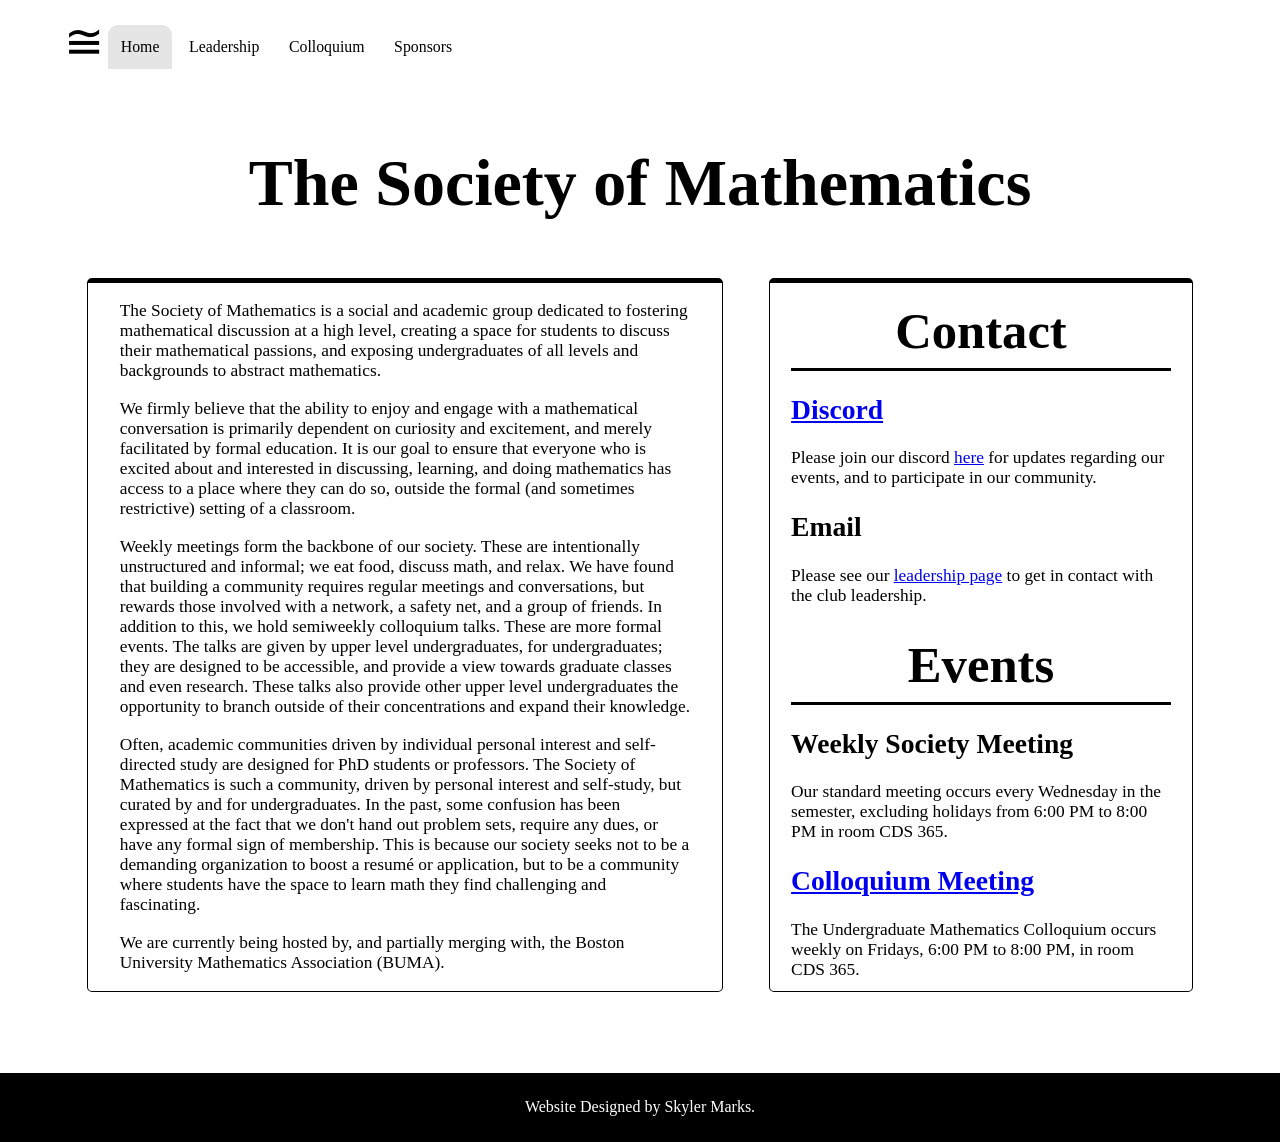
==== index.html @ 308da8d2 "worked on home page" ====
<!DOCTYPE html>

<html lang="en">
	<head>
		<meta name="viewport" content="width=sectionice-width, initial-scale=1.0">
		<meta charset="UTF-8">
		<title>The Society of Mathematics at Boston University</title>
		<link rel="icon" href="logo.png">
		<link rel="stylesheet" href="styles.css">
	</head>
	<body>
		
	<article>

	<nav>
		<div class="navlogo">≅<span style="font-size: 33%;
					display: inline; text-align: center;">
			<a href='/', class="current">Home</a>	
			<a href='/leadership.html'>Leadership</a>
			<a href='/colloquium.html'>Colloquium</a>
			<a href='/sponsorship.html'>Sponsors</a>
			<!--
			<a href='/about.html'>About</a>
			<a href='/resources.html'>Resources</a>
			-->
			</span>
		</div>
	</nav>

	<header>  
	<h1> The Society of Mathematics </h1>   
	</header>

	<div id = "homepage">

		<!-- info about club -->

		<!--typically, I don't add inline css, but i think it is simpler to add it here then in style.css-->
		<div class = "box-text" style = "width: 60%"> 
			<br>
			<p>
				The Society of Mathematics is a social and academic group dedicated to
				fostering mathematical discussion at a high level, creating a space for students to discuss their
				mathematical passions, and exposing undergraduates of all levels and backgrounds to abstract
				mathematics. 
			</p>
			<br>
			<p>
				We firmly believe that the ability to enjoy and engage with a mathematical conversation is primarily
				dependent on curiosity and excitement, and merely facilitated by formal education. It is our goal to
				ensure that everyone who is excited about and interested in discussing, learning, and doing
				mathematics has access to a place where they can do so, outside the formal (and sometimes
				restrictive) setting of a classroom. 
			</p>
			<br>
			<p>
				Weekly meetings form the backbone of our society. These are intentionally unstructured and informal;
				we eat food, discuss math, and relax. We have found that building a community requires regular
				meetings and conversations, but rewards those involved with a network, a safety net, and a group of
				friends. In addition to this, we hold semiweekly colloquium talks. These are more formal events. The
				talks are given by upper level undergraduates, for undergraduates; they are designed to be
				accessible, and provide a view towards graduate classes and even research. These talks also provide
				other upper level undergraduates the opportunity to branch outside of their concentrations and
				expand their knowledge. 
			</p>
			<br>
			<p>
				Often, academic communities driven by individual personal interest and self-directed study are
				designed for PhD students or professors. The Society of Mathematics is such a
				community, driven by personal interest and self-study, but curated by and for undergraduates. In the
				past, some confusion has been expressed at the fact that we don't hand out problem sets, require any
				dues, or have any formal sign of membership. This is because our society seeks not to be a demanding
				organization to boost a resumé or application, but to be a community where students have the space
				to learn math they find challenging and fascinating. 
			</p>
			<br>
			<p> We are currently being hosted by, and partially merging with, the
			Boston University Mathematics Association (BUMA). </p>
			<br>
		</div>

		<!-- contact and events -->
		<div class = "box-text" style = "width: 40%">
			<div class = "section-header">
				<h2>Contact</h2>
			</div>

			<h4><a href=https://discord.com/invite/PAudrQeD7C>Discord</a></h4>
			<p>Please join our discord <a href="https://discord.com/invite/PAudrQeD7C">here</a> for updates regarding our
			events, and to participate in our community.</p>

			<h4>Email</h4>
			<p>Please see our <a href="leadership.html">leadership page</a> to get in contact with the club
			leadership.</p>

			<div class = "section-header">
				<h2>Events</h2>
			</div>
			
			<h4>Weekly Society Meeting</h4>
			<p>
				Our standard meeting occurs every Wednesday in the semester,
				excluding holidays from 6:00 PM to 8:00 PM in room CDS 365. 
			</p>
			
			<h4><a href='/colloquium.html'>Colloquium Meeting</a></h4>
			<p>
				The Undergraduate Mathematics Colloquium occurs weekly on
				Fridays, 6:00 PM to 8:00 PM, in room CDS 365. 
			</p>
		</div>
		
	</div>
	
	</article>


	<footer>
		Website Designed by Skyler Marks.
	</footer>
</body>
</html>
---- styles.css ----
/* universal selector -- dont change */
*{
	margin: 0;
	box-sizing: border-box;
}

/* body{
    position: static;
} */

/* page {
	background-color: black;
	height: 100%
} */

span {
	display: inline-block;
	vertical-align: middle;
	line-height: normal;
}

h1 {
	font-family: Times;
    font-size: calc(2px + 5vw);
    color: black;
    margin: 1%;
	margin-top: 6%;
    text-align: center;
}

h2 {
	clear: both;
	font-family: Times;
    font-size: calc(2px + 3.8vw);
    text-align: center;
	/* text-decoration: italic; */
}

h3{
	font-family: Times;
	font-size: calc(2px + 2.5vw);
	text-decoration: underline;
	margin-bottom: 0;
}

h4{
	font-size: calc(2px + 2vw);
	margin-top:0;
}

p{
	font-size: calc(2px + 1.2vw);
}

blockquote {
	border-left: 5px solid grey;
	padding-left: 1em;
}

/*NAVIGATION*/
nav {
	margin-top:1%;
    text-align: center;
    z-index: 100;
    position: fixed;
    top: 0;
    width: 100%;
    background-color: rgba(255, 255, 255, 0.9);
    overflow: hidden;
    font-size: 100%;
	text-align: left;
}
nav a {
    margin: 0;
    color: black;
    padding: 1%;
	padding-top: 1%;
	padding-bottom: 10%;
	height: 4%;
	text-decoration: none;
}
nav a:hover{
    color: white;
    background-color: rgba(0, 0, 0, 0.7); 
	padding: -100px;
	border-radius: 10px;
}
nav .current{
    color: black;
    background-color: rgba(0, 0, 0, 0.1); 
	padding: -100px;
	border-radius: 10px;
}
nav li {
    list-style-type: none;
    display: inline;
}
.navlogo {
font-size: 300%; padding-top: -5%; display: inline;
}



/*HEADER*/
header{
    padding-top: 1%;
    padding-bottom: 1%;
    text-align: center;
    margin-bottom: 1%;
}

header img{
    padding-bottom: .9%;
    padding-top: 0%;
    width: 5%;
    margin: 0px
}


/*TEXT*/
article{
	font-family: "Aony";
    width: 90%;
	margin-left: 5%;
	margin-right: 5%;
	margin-top: 5%;
    clear: both;
}


/*ARTICLES BY TIME*/
table{
	float: left;
	clear: none;
	margin-left: 19%;
	padding-left: 1%;
	padding-top: 1%;
	padding-right: 2%;
	padding-bottom: 2%;
	width: 60%;
	overflow: wrap;
	border-style: solid;
	border-width: 10px 1px 1px 1px;
	border-radius: 10px;
	border-spacing: 0;
	
}

td a{
	width: 170%;
	float: left;
	color: black;
	padding: 1%;
	margin-left: 4%;
	border: 1px solid white;
	border-radius: 3px;
	z-index: 100;
}
td a:hover{
	background-color: lightblue;
}


/* BOXES - styling for every box on the page */

/* styling for boxes with text */
.box-text{
	display: grid;
	align-items: center;

	margin: 2%;
	width: 50%;
	overflow: wrap;

	border-style: solid;
	border-radius: 5px;
	border-width: 5px 1px 1px 1px;
}

.box-text h2{
	margin: 2%;
}

.box-text h3{
	margin: 2%;
	text-align: center;
}

.box-text h4{
	text-align: left;
}

.box-text p{
	margin: 2%;
}

/* styling for boxes with just an image inside */
.box-img{
	margin: 2%;
	width: 50%;
}

.box-img img{
	width: 100%;
	height: 100%;
	object-fit: cover;
	border-radius: 5px;
}

.left {
	float: left;
	clear: none;
	margin-left: 1%;
	/* padding-left: 5%;
	padding-top: 1%;
	padding-right: 5%;
	padding-bottom: 2%; */
	width: 40%;
	overflow: wrap;
	border-style: solid;
	border-radius: 5px;
	border-width: 5px 1px 1px 1px;
}
.left h2 {
	text-align: left;
	margin-left: 10%;
}
.left h3 {
	text-align: left;
	margin-top: -43px;
	margin-left: 10%;
	font-size: 120%;
}
.right {
	font-family: "Aony";
	float: right;
	clear: none;
	margin-right: 1%;
	padding-left: 5%;
	padding-top: 1%;
	padding-right: 9%;
	padding-bottom: 2%;
	width: 40%;
	overflow: wrap;
	border-style: solid;
	border-width: 5px 1px 1px 1px;
	border-radius: 5px;
}
.right h2 {
	text-align: left;
	margin-left: 10%;
}

.right h3 {
	text-align: left;
	margin-left: 10%;
	margin-top: -43px;
	font-size: 120%;
}

/* --- homepage styling --- */
#homepage{
	margin-bottom: 5%;
	display: flex;
    flex-direction: row;
    width: 100%;
}

#homepage h4, #homepage p{
	text-decoration: none;
	text-align: left;
	margin: 0 5%;
}


/* --- current leadership styling ---  */
.leadership-entry{
	margin-bottom: 5%;

	display: flex;
    flex-direction: row;
    justify-content: space-between;
    align-items: stretch;
    width: 100%;
}


/* --- past leadership styling --- */
.past-leadership{
	display: flex;
    flex-direction: row;
    justify-content: space-between;
    align-items: stretch;
    width: 100%;
	height: 15vw;

	text-align: center;
}

.past-leadership .box-img{
	width: 20%;
	margin: 2%;

	border-style: solid;
	border-radius: 5px;
	border-width: 5px 1px 1px 1px;
}

.past-leadership .box-img img{
	width: 100%;
  	height: 100%;
	object-fit: cover;
	border-radius: 5px;
	/* display: block; */
}

.past-leadership .box-text{
	width: 80%;
	margin: 2%;
}


/* 
misc {
	float: left;
	clear: none;
	margin-top: 5%;
	margin-left: 4%;
	padding-left: 1%;
	padding-top: 1%;
	padding-right: 3%;
	padding-bottom: 2%;
	width: 30%;
	overflow: wrap;
	border-style: solid;
	border-width: 5px 1px 1px 1px;
	border-radius: 5px;
}
misc subsection{
	width: 100%;
	border-style: solid;
	border-width: 0px 0 0px 0;
	float: left;
	padding: 5%;
}
statement {
	font-family: "Aony";
	float: left;
	clear: none;
	margin-top: 5%;
	margin-left: 8%;
	padding-left: 1%;
	padding-top: 1%;
	padding-right: 3%;
	padding-bottom: 2%;
	width: 45%;
	overflow: wrap;
	border-style: solid;
	border-width: 5px 1px 1px 1px;
	border-radius: 5px;
} */

/* adds the underline to the header of sections (like the contact title on the home page) */
.section-header{
	border-bottom: 3px black solid;
	width: 90%;
	margin: auto;
}


.col-info {
	font-family: "Aony";
	float: left;
	clear: none;
	margin-top: 5%;
	margin-left: 8%;
	padding-left: 1%;
	padding-top: 1%;
	padding-right: 3%;
	padding-bottom: 2%;
	width: 35%;
	overflow: wrap;
	border-style: solid;
	border-width: 5px 1px 1px 1px;
	border-radius: 5px;
}

.col-misc {
	float: left;
	clear: none;
	margin-top: 5%;
	margin-left: 4%;
	padding-left: 1%;
	padding-top: 1%;
	padding-right: 3%;
	padding-bottom: 2%;
	width: 43%;
	overflow: wrap;
	border-style: solid;
	border-width: 5px 1px 1px 1px;
	border-radius: 5px;
}
.col-misc subsection{
	width: 100%;
	border-style: solid;
	border-width: 0px 0 0px 0;
	float: left;
	padding: 5%;
}
/*FOOTER*/
footer {
    width: 100%;
    color: white;
    background-color: black;
    text-align: center;
    padding: 2%;
    clear: both;
    position: static;
    /* z-index: 100;
    margin: 0; */
}

@media screen and (max-width: 700px) {
	.left, .right, .col-misc, .col-info, .col-misc  {
		width: 94%; 
		margin: 1%;
		padding: 2%;
		clear: both; 
		float: left;
	}

	.leadership-entry {
		overflow: hidden;
	}

	.leadership-entry img{
		clear: both;
		float: center;
		width: 94%;
		padding-left: 2%;
		padding-right: 2%;
		border-radius: 5px;
	}

	h1 {
		font-size: 350%;
		padding-top: 10%;
	}

	.navlogo{
		display: block;
		font-size: 210%;
	}
}

@media screen and (max-width: 350px) {

	.left, .right, .col-misc, .col-info, .col-misc {
	width: 90%; /* The width is 100%, when the viewport is 800px or smaller */
	margin: 1%;
	padding: 2%;
	clear: both; /* The width is 100%, when the viewport is 800px or smaller */
	float: center;
	}

	h1 {
		font-size: 250%;
		padding-top: 10%;
		}

	h2 {
		font-size: 150%;
	}

	h3 {
		font-size: 130%;
	}

	.left h3, .right h3 {
		padding-top: 22px;
		font-size: 90%;
	}
		
	.navlogo{
		display: block;
		font-size: 150%;
	}
}

@media screen and (max-width: 200px) {

	.left, .right, .col-misc, .col-info, .col-misc {
		width: 90%; /* The width is 100%, when the viewport is 800px or smaller */
		margin: 1%;
		padding: 2%;
		clear: both; /* The width is 100%, when the viewport is 800px or smaller */
	}

	h1 {
		font-size: 190%;
		padding-top: 10%;
	}

	h2 {
		font-size: 140%;
	}
		
	.navlogo{
		display: block;
		font-size: 100%;
	}
		
	p {
		font-size: 70%;
	}

}
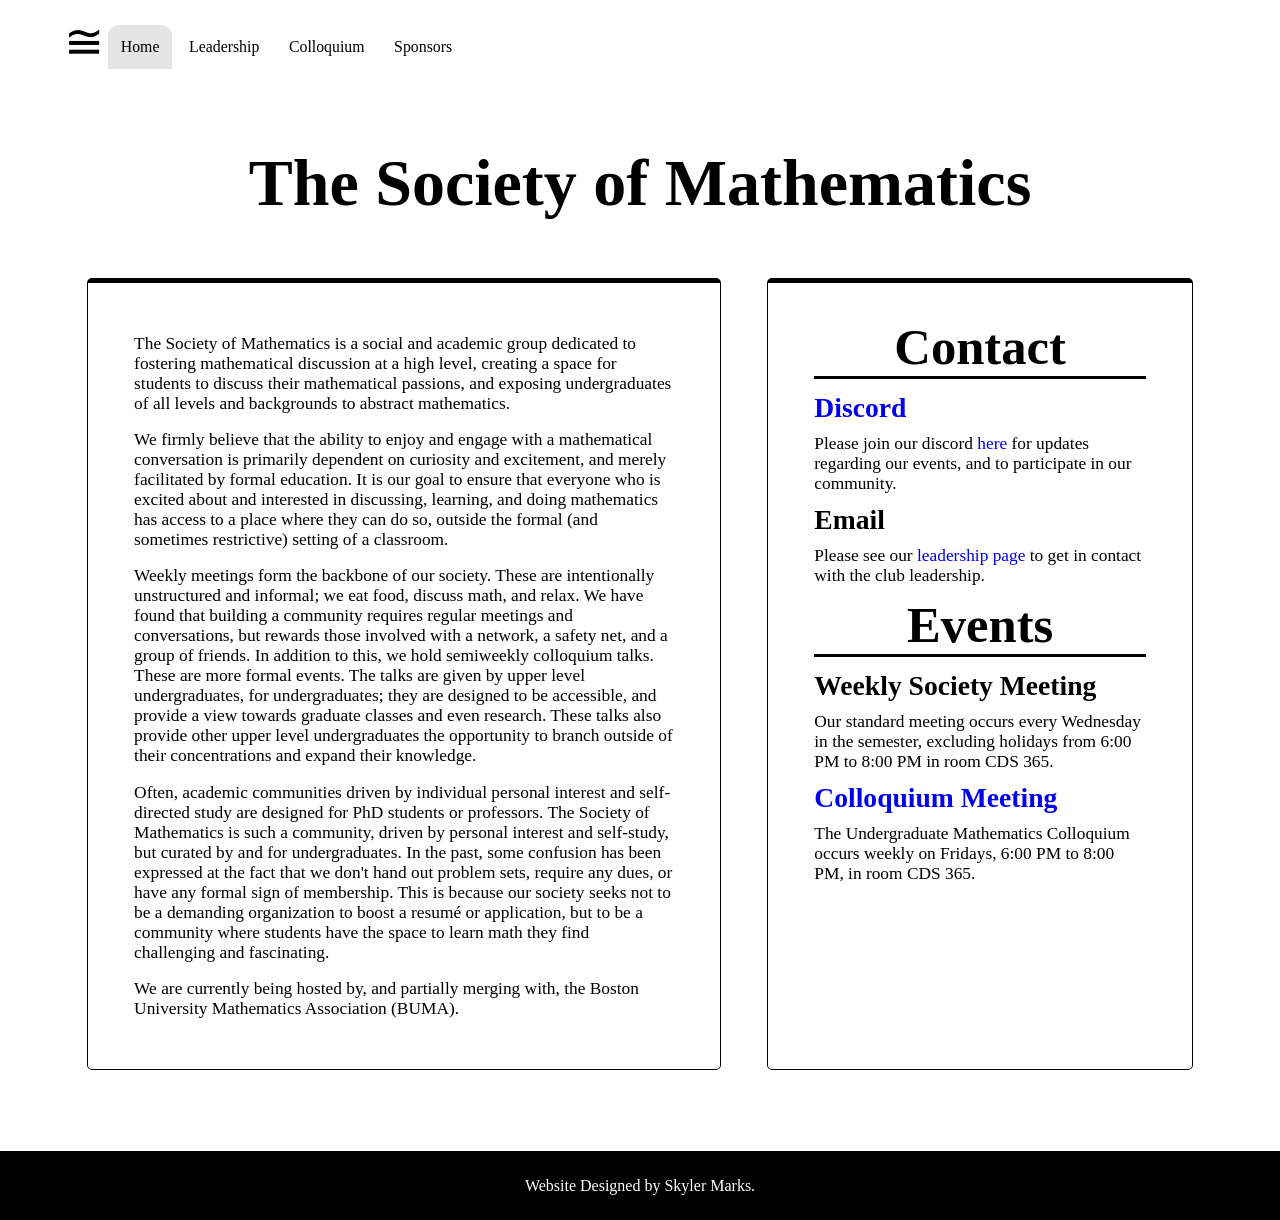
==== commit 73fd29bf: "working on styling" ====
--- a/index.html
+++ b/index.html
@@ -31,20 +31,19 @@
 	<h1> The Society of Mathematics </h1>   
 	</header>
 
-	<div id = "homepage">
+	<div class = "box">
 
 		<!-- info about club -->
 
 		<!--typically, I don't add inline css, but i think it is simpler to add it here then in style.css-->
 		<div class = "box-text" style = "width: 60%"> 
-			<br>
 			<p>
 				The Society of Mathematics is a social and academic group dedicated to
 				fostering mathematical discussion at a high level, creating a space for students to discuss their
 				mathematical passions, and exposing undergraduates of all levels and backgrounds to abstract
 				mathematics. 
 			</p>
-			<br>
+			
 			<p>
 				We firmly believe that the ability to enjoy and engage with a mathematical conversation is primarily
 				dependent on curiosity and excitement, and merely facilitated by formal education. It is our goal to
@@ -52,7 +51,7 @@
 				mathematics has access to a place where they can do so, outside the formal (and sometimes
 				restrictive) setting of a classroom. 
 			</p>
-			<br>
+			
 			<p>
 				Weekly meetings form the backbone of our society. These are intentionally unstructured and informal;
 				we eat food, discuss math, and relax. We have found that building a community requires regular
@@ -63,7 +62,7 @@
 				other upper level undergraduates the opportunity to branch outside of their concentrations and
 				expand their knowledge. 
 			</p>
-			<br>
+			
 			<p>
 				Often, academic communities driven by individual personal interest and self-directed study are
 				designed for PhD students or professors. The Society of Mathematics is such a
@@ -73,10 +72,10 @@
 				organization to boost a resumé or application, but to be a community where students have the space
 				to learn math they find challenging and fascinating. 
 			</p>
-			<br>
+			
 			<p> We are currently being hosted by, and partially merging with, the
 			Boston University Mathematics Association (BUMA). </p>
-			<br>
+	
 		</div>
 
 		<!-- contact and events -->
--- a/styles.css
+++ b/styles.css
@@ -33,7 +33,7 @@
 	font-family: Times;
     font-size: calc(2px + 3.8vw);
     text-align: center;
-	/* text-decoration: italic; */
+	/* font-style: italic; */
 }
 
 h3{
@@ -48,8 +48,20 @@
 	margin-top:0;
 }
 
+h5{
+	font-size: calc(2px + 1.8vw);
+	text-align: center;
+
+}
+
+h6{
+	text-align: center;
+	font-size: calc(2px + 1.2vw);
+}
+
 p{
 	font-size: calc(2px + 1.2vw);
+	margin: 3% 0;
 }
 
 blockquote {
@@ -162,119 +174,8 @@
 
 
 /* BOXES - styling for every box on the page */
-
-/* styling for boxes with text */
-.box-text{
-	display: grid;
-	align-items: center;
-
-	margin: 2%;
-	width: 50%;
-	overflow: wrap;
-
-	border-style: solid;
-	border-radius: 5px;
-	border-width: 5px 1px 1px 1px;
-}
-
-.box-text h2{
-	margin: 2%;
-}
-
-.box-text h3{
-	margin: 2%;
-	text-align: center;
-}
-
-.box-text h4{
-	text-align: left;
-}
-
-.box-text p{
-	margin: 2%;
-}
-
-/* styling for boxes with just an image inside */
-.box-img{
-	margin: 2%;
-	width: 50%;
-}
-
-.box-img img{
-	width: 100%;
-	height: 100%;
-	object-fit: cover;
-	border-radius: 5px;
-}
-
-.left {
-	float: left;
-	clear: none;
-	margin-left: 1%;
-	/* padding-left: 5%;
-	padding-top: 1%;
-	padding-right: 5%;
-	padding-bottom: 2%; */
-	width: 40%;
-	overflow: wrap;
-	border-style: solid;
-	border-radius: 5px;
-	border-width: 5px 1px 1px 1px;
-}
-.left h2 {
-	text-align: left;
-	margin-left: 10%;
-}
-.left h3 {
-	text-align: left;
-	margin-top: -43px;
-	margin-left: 10%;
-	font-size: 120%;
-}
-.right {
-	font-family: "Aony";
-	float: right;
-	clear: none;
-	margin-right: 1%;
-	padding-left: 5%;
-	padding-top: 1%;
-	padding-right: 9%;
-	padding-bottom: 2%;
-	width: 40%;
-	overflow: wrap;
-	border-style: solid;
-	border-width: 5px 1px 1px 1px;
-	border-radius: 5px;
-}
-.right h2 {
-	text-align: left;
-	margin-left: 10%;
-}
-
-.right h3 {
-	text-align: left;
-	margin-left: 10%;
-	margin-top: -43px;
-	font-size: 120%;
-}
-
-/* --- homepage styling --- */
-#homepage{
-	margin-bottom: 5%;
-	display: flex;
-    flex-direction: row;
-    width: 100%;
-}
-
-#homepage h4, #homepage p{
-	text-decoration: none;
-	text-align: left;
-	margin: 0 5%;
-}
-
-
-/* --- current leadership styling ---  */
-.leadership-entry{
+/* --- styling for boxes ---  */
+.box{
 	margin-bottom: 5%;
 
 	display: flex;
@@ -283,6 +184,43 @@
     align-items: stretch;
     width: 100%;
 }
+
+/* styling for boxes with text */
+.box-text{
+	flex-direction: column;
+	/* align-items: center; */
+
+	margin: 2%;
+	padding: 3% 4%;
+	width: 50%;
+	overflow: wrap;
+
+	border-style: solid;
+	border-radius: 5px;
+	border-width: 5px 1px 1px 1px;
+}
+
+/* styling for boxes with just an image inside */
+.box-img{
+	margin: 2%;
+	width: 50%;
+}
+
+.box-img img{
+	width: 100%;
+	height: 100%;
+	object-fit: contain;
+	border-radius: 5px;
+}
+
+
+/* --- homepage styling --- */
+
+
+a {
+	text-decoration: none;
+}
+
 
 
 /* --- past leadership styling --- */
@@ -320,6 +258,20 @@
 }
 
 
+/* --- colloquium styling --- */
+.colloquium-talk{
+	margin: 2% 0;
+}
+
+.colloquium-talk h4{
+	margin: 0.5% 0;
+}
+
+.colloquium-talk p{
+	margin: 0;
+}
+
+
 /* 
 misc {
 	float: left;
@@ -363,8 +315,8 @@
 /* adds the underline to the header of sections (like the contact title on the home page) */
 .section-header{
 	border-bottom: 3px black solid;
-	width: 90%;
 	margin: auto;
+	margin-bottom: 4%;
 }
 
 
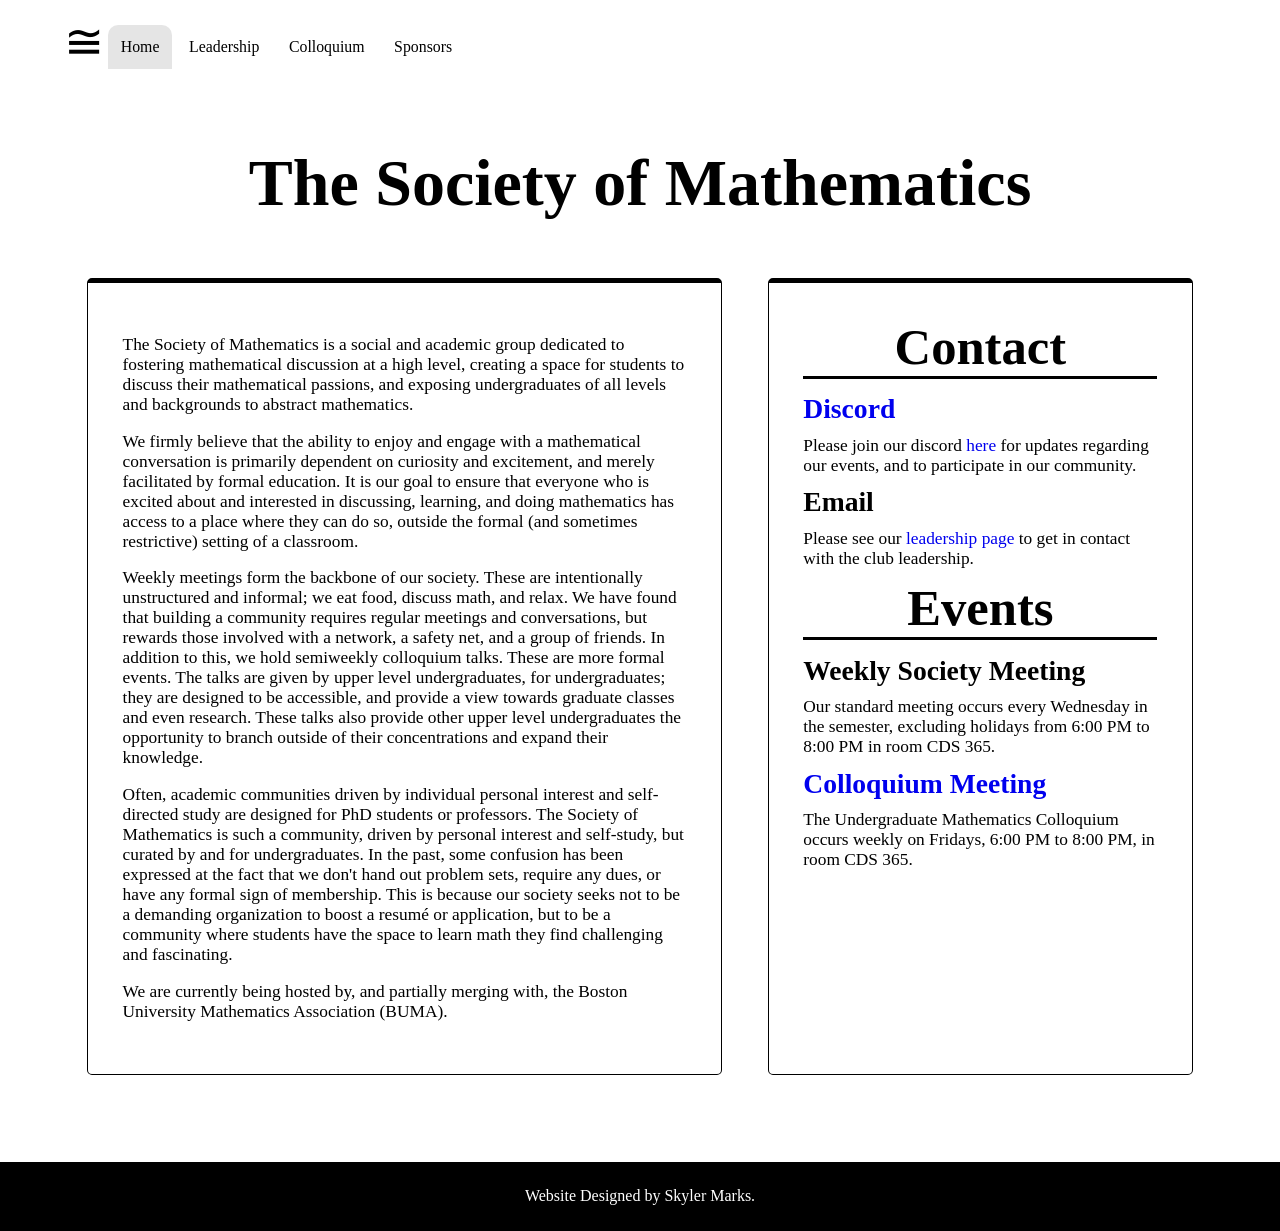
==== commit 90726986: "fixed responsiveness" ====
--- a/index.html
+++ b/index.html
@@ -35,8 +35,7 @@
 
 		<!-- info about club -->
 
-		<!--typically, I don't add inline css, but i think it is simpler to add it here then in style.css-->
-		<div class = "box-text" style = "width: 60%"> 
+		<div class = "box-text" id = "home-box-about"> 
 			<p>
 				The Society of Mathematics is a social and academic group dedicated to
 				fostering mathematical discussion at a high level, creating a space for students to discuss their
@@ -79,7 +78,7 @@
 		</div>
 
 		<!-- contact and events -->
-		<div class = "box-text" style = "width: 40%">
+		<div class = "box-text" id = "home-box-contact">
 			<div class = "section-header">
 				<h2>Contact</h2>
 			</div>
--- a/styles.css
+++ b/styles.css
@@ -4,24 +4,16 @@
 	box-sizing: border-box;
 }
 
-/* body{
-    position: static;
-} */
-
-/* page {
-	background-color: black;
-	height: 100%
-} */
-
 span {
 	display: inline-block;
 	vertical-align: middle;
 	line-height: normal;
 }
 
+/* --- Header text styling --- */
 h1 {
 	font-family: Times;
-    font-size: calc(2px + 5vw);
+    font-size: calc(2px + 5vw); /* calc(2px + xvw) - makes text responsive, font size changes with page size*/
     color: black;
     margin: 1%;
 	margin-top: 6%;
@@ -29,11 +21,9 @@
 }
 
 h2 {
-	clear: both;
 	font-family: Times;
     font-size: calc(2px + 3.8vw);
     text-align: center;
-	/* font-style: italic; */
 }
 
 h3{
@@ -51,7 +41,6 @@
 h5{
 	font-size: calc(2px + 1.8vw);
 	text-align: center;
-
 }
 
 h6{
@@ -69,7 +58,7 @@
 	padding-left: 1em;
 }
 
-/*NAVIGATION*/
+/*--- navigation --- */
 nav {
 	margin-top:1%;
     text-align: center;
@@ -82,6 +71,7 @@
     font-size: 100%;
 	text-align: left;
 }
+
 nav a {
     margin: 0;
     color: black;
@@ -91,29 +81,32 @@
 	height: 4%;
 	text-decoration: none;
 }
+
 nav a:hover{
     color: white;
     background-color: rgba(0, 0, 0, 0.7); 
 	padding: -100px;
 	border-radius: 10px;
 }
+
 nav .current{
     color: black;
     background-color: rgba(0, 0, 0, 0.1); 
 	padding: -100px;
 	border-radius: 10px;
 }
+
 nav li {
     list-style-type: none;
     display: inline;
 }
+
 .navlogo {
-font-size: 300%; padding-top: -5%; display: inline;
-}
-
-
-
-/*HEADER*/
+	font-size: 300%; padding-top: -5%; display: inline;
+}
+
+
+/* --- header styling --- */
 header{
     padding-top: 1%;
     padding-bottom: 1%;
@@ -130,68 +123,36 @@
 
 
 /*TEXT*/
+
+/* article = wrapper for all body text on every page. added by skyler */
 article{
 	font-family: "Aony";
     width: 90%;
-	margin-left: 5%;
+	/* margin-left: 5%;
 	margin-right: 5%;
-	margin-top: 5%;
+	margin-top: 5%; */
+	margin: 5%;
     clear: both;
 }
 
-
-/*ARTICLES BY TIME*/
-table{
-	float: left;
-	clear: none;
-	margin-left: 19%;
-	padding-left: 1%;
-	padding-top: 1%;
-	padding-right: 2%;
-	padding-bottom: 2%;
-	width: 60%;
-	overflow: wrap;
-	border-style: solid;
-	border-width: 10px 1px 1px 1px;
-	border-radius: 10px;
-	border-spacing: 0;
-	
-}
-
-td a{
-	width: 170%;
-	float: left;
-	color: black;
-	padding: 1%;
-	margin-left: 4%;
-	border: 1px solid white;
-	border-radius: 3px;
-	z-index: 100;
-}
-td a:hover{
-	background-color: lightblue;
-}
-
-
-/* BOXES - styling for every box on the page */
+ 
 /* --- styling for boxes ---  */
 .box{
-	margin-bottom: 5%;
 
 	display: flex;
-    flex-direction: row;
-    justify-content: space-between;
+    flex-direction: row; /* causes boxes inside this div to be placed next to each other in the same row / line */
+    
     align-items: stretch;
     width: 100%;
 }
 
 /* styling for boxes with text */
 .box-text{
-	flex-direction: column;
-	/* align-items: center; */
-
-	margin: 2%;
-	padding: 3% 4%;
+	flex-direction: column; /* causes all elements inside this div to be placed in a column*/
+
+	margin: 2%;
+
+	padding: 3%;
 	width: 50%;
 	overflow: wrap;
 
@@ -209,19 +170,22 @@
 .box-img img{
 	width: 100%;
 	height: 100%;
-	object-fit: contain;
-	border-radius: 5px;
-}
-
-
-/* --- homepage styling --- */
-
+	object-fit: contain; /* images will fill the entire box but may get cropped to fit */
+	border-radius: 5px;
+}
 
 a {
 	text-decoration: none;
 }
 
-
+/* --- homepage styling --- */
+#home-box-about{
+	width: 60%;
+}
+
+#home-box-contact{
+	width: 40%;
+}
 
 /* --- past leadership styling --- */
 .past-leadership{
@@ -271,46 +235,10 @@
 	margin: 0;
 }
 
-
-/* 
-misc {
-	float: left;
-	clear: none;
-	margin-top: 5%;
-	margin-left: 4%;
-	padding-left: 1%;
-	padding-top: 1%;
-	padding-right: 3%;
-	padding-bottom: 2%;
-	width: 30%;
-	overflow: wrap;
-	border-style: solid;
-	border-width: 5px 1px 1px 1px;
-	border-radius: 5px;
-}
-misc subsection{
-	width: 100%;
-	border-style: solid;
-	border-width: 0px 0 0px 0;
-	float: left;
-	padding: 5%;
-}
-statement {
-	font-family: "Aony";
-	float: left;
-	clear: none;
-	margin-top: 5%;
-	margin-left: 8%;
-	padding-left: 1%;
-	padding-top: 1%;
-	padding-right: 3%;
-	padding-bottom: 2%;
-	width: 45%;
-	overflow: wrap;
-	border-style: solid;
-	border-width: 5px 1px 1px 1px;
-	border-radius: 5px;
-} */
+.past-talks-box{
+	width: 96%;
+}
+
 
 /* adds the underline to the header of sections (like the contact title on the home page) */
 .section-header{
@@ -320,45 +248,6 @@
 }
 
 
-.col-info {
-	font-family: "Aony";
-	float: left;
-	clear: none;
-	margin-top: 5%;
-	margin-left: 8%;
-	padding-left: 1%;
-	padding-top: 1%;
-	padding-right: 3%;
-	padding-bottom: 2%;
-	width: 35%;
-	overflow: wrap;
-	border-style: solid;
-	border-width: 5px 1px 1px 1px;
-	border-radius: 5px;
-}
-
-.col-misc {
-	float: left;
-	clear: none;
-	margin-top: 5%;
-	margin-left: 4%;
-	padding-left: 1%;
-	padding-top: 1%;
-	padding-right: 3%;
-	padding-bottom: 2%;
-	width: 43%;
-	overflow: wrap;
-	border-style: solid;
-	border-width: 5px 1px 1px 1px;
-	border-radius: 5px;
-}
-.col-misc subsection{
-	width: 100%;
-	border-style: solid;
-	border-width: 0px 0 0px 0;
-	float: left;
-	padding: 5%;
-}
 /*FOOTER*/
 footer {
     width: 100%;
@@ -372,98 +261,19 @@
     margin: 0; */
 }
 
-@media screen and (max-width: 700px) {
-	.left, .right, .col-misc, .col-info, .col-misc  {
-		width: 94%; 
-		margin: 1%;
-		padding: 2%;
-		clear: both; 
-		float: left;
+/* --- responsiveness --- */
+/* when the size of the page changes (like going from desktop to mobile), the content changes so 
+that it remains visible */
+
+/* page is below 601px (phones / small tablets) */
+@media screen and (max-width: 600px) {
+	.box{
+		flex-direction: column;
 	}
 
-	.leadership-entry {
-		overflow: hidden;
+	.box-text, .box-img, #home-box-about, #home-box-contact{
+		width: 100%;
 	}
 
-	.leadership-entry img{
-		clear: both;
-		float: center;
-		width: 94%;
-		padding-left: 2%;
-		padding-right: 2%;
-		border-radius: 5px;
-	}
-
-	h1 {
-		font-size: 350%;
-		padding-top: 10%;
-	}
-
-	.navlogo{
-		display: block;
-		font-size: 210%;
-	}
-}
-
-@media screen and (max-width: 350px) {
-
-	.left, .right, .col-misc, .col-info, .col-misc {
-	width: 90%; /* The width is 100%, when the viewport is 800px or smaller */
-	margin: 1%;
-	padding: 2%;
-	clear: both; /* The width is 100%, when the viewport is 800px or smaller */
-	float: center;
-	}
-
-	h1 {
-		font-size: 250%;
-		padding-top: 10%;
-		}
-
-	h2 {
-		font-size: 150%;
-	}
-
-	h3 {
-		font-size: 130%;
-	}
-
-	.left h3, .right h3 {
-		padding-top: 22px;
-		font-size: 90%;
-	}
-		
-	.navlogo{
-		display: block;
-		font-size: 150%;
-	}
-}
-
-@media screen and (max-width: 200px) {
-
-	.left, .right, .col-misc, .col-info, .col-misc {
-		width: 90%; /* The width is 100%, when the viewport is 800px or smaller */
-		margin: 1%;
-		padding: 2%;
-		clear: both; /* The width is 100%, when the viewport is 800px or smaller */
-	}
-
-	h1 {
-		font-size: 190%;
-		padding-top: 10%;
-	}
-
-	h2 {
-		font-size: 140%;
-	}
-		
-	.navlogo{
-		display: block;
-		font-size: 100%;
-	}
-		
-	p {
-		font-size: 70%;
-	}
-
-}+	/* fix responsiveness on leadership page */
+}
